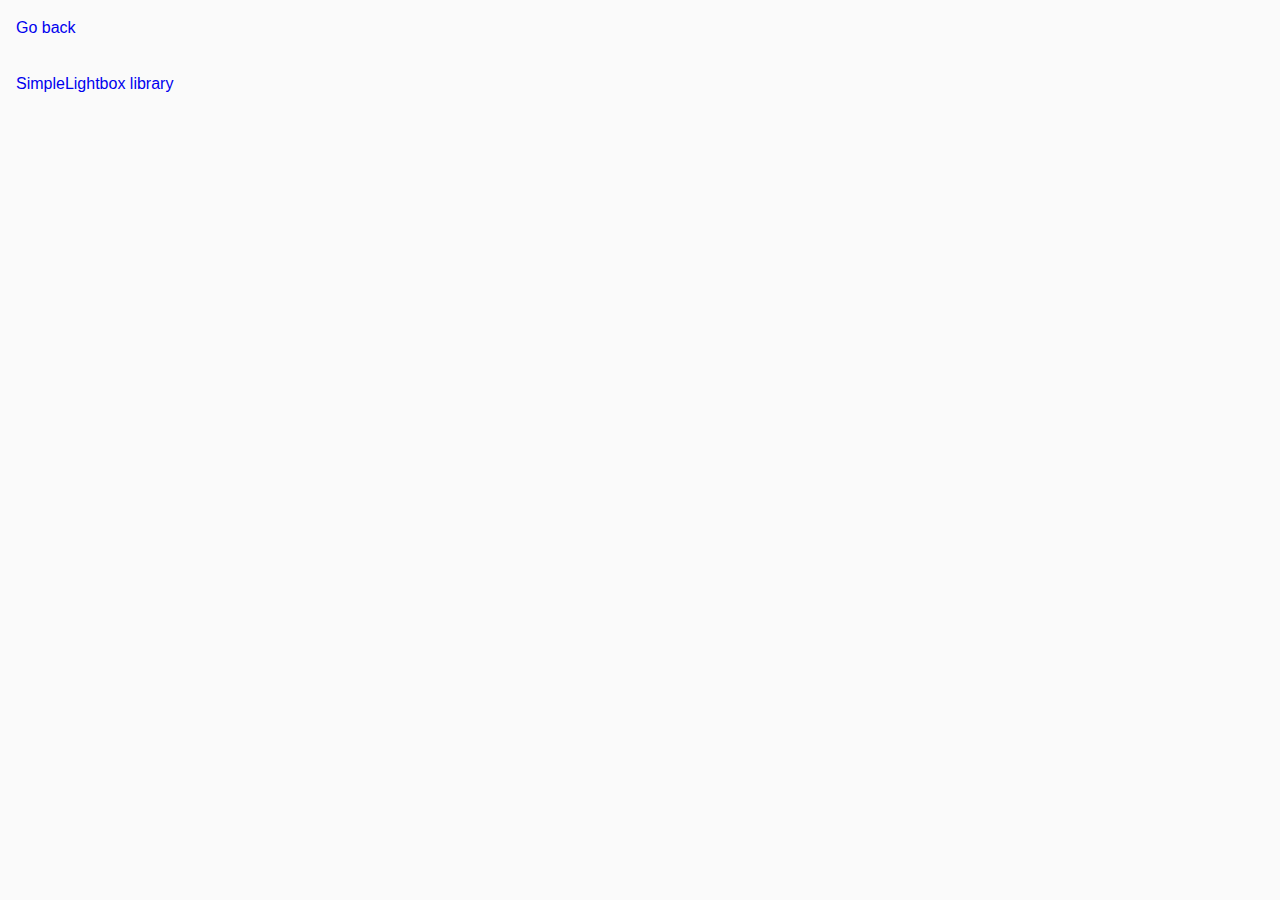
==== 01-gallery.html @ b4ec5136 "1" ====
<!DOCTYPE html>
<html lang="en">
  <head>
    <meta charset="UTF-8" />
    <meta name="viewport" content="width=device-width, initial-scale=1.0" />
    <meta http-equiv="X-UA-Compatible" content="ie=edge" />
    <title>Image gallery</title>
    <link rel="stylesheet" href="css/common.css" />
    <link rel="stylesheet" href="css/styles.css" />
  </head>
  <body>
    <p><a href="index.html">Go back</a></p>

    <!-- Add gallery items to this list -->
    <div class="gallery"></div>
    <p><a href="02-lightbox.html">SimpleLightbox library</a></p>

    <script src="js/01-gallery.js" type="module"></script>
  </body>
</html>
---- css/common.css ----
* {
  box-sizing: border-box;
}

body {
  margin: 16px;
  font-family: -apple-system, BlinkMacSystemFont, 'Segoe UI', Roboto, Oxygen,
    Ubuntu, Cantarell, 'Open Sans', 'Helvetica Neue', sans-serif;
  -webkit-font-smoothing: antialiased;
  -moz-osx-font-smoothing: grayscale;
  background-color: #fafafa;
  color: #212121;
  line-height: 1.5;
}

input {
  padding: 8px;
  font: inherit;
}

button {
  padding: 8px 12px;
  cursor: pointer;
}
.menu {
  list-style: none;
  margin: 0;
  padding: 0;
  background-color: #f1f1f1;
  text-align: center;
}

.menu-item {
  display: inline-block;
  margin: 0;
  padding: 0;
}

.menu-item a {
  display: block;
  padding: 1em;
  
  text-decoration: none;
  font-weight: bold;
}

.menu-item a:hover {
  background-color: #ddd;
}
.blue-text {
  background-color: blue;
  color: yellow;
}

.yellow-text {
  background-color: yellow;
  color: blue;
}
a
{
  text-decoration: none;
  
}
---- css/styles.css ----
:root {
  --timing-function: cubic-bezier(0.4, 0, 0.2, 1);
  --animation-duration: 250ms;
}

.gallery {
  display: grid;
  max-width: 1140px;
  grid-template-columns: repeat(auto-fit, minmax(320px, 1fr));
  grid-auto-rows: 240px;
  grid-gap: 12px;
  justify-content: center;
  padding: 0;
  list-style: none;
  margin-left: auto;
  margin-right: auto;
}

.gallery__item {
  position: relative;
  box-shadow: 0px 1px 3px 0px rgba(0, 0, 0, 0.2),
    0px 1px 1px 0px rgba(0, 0, 0, 0.14), 0px 2px 1px -1px rgba(0, 0, 0, 0.12);
}

.gallery__image:hover {
  transform: scale(1.03);
}

.gallery__image {
  height: 100%;
  width: 100%;
  object-fit: cover;
  transition: transform var(--animation-duration) var(--timing-function);
}

.gallery__link {
  display: block;
  text-decoration: none;
  height: 100%;
}

.gallery__link:hover {
  cursor: zoom-in;
}
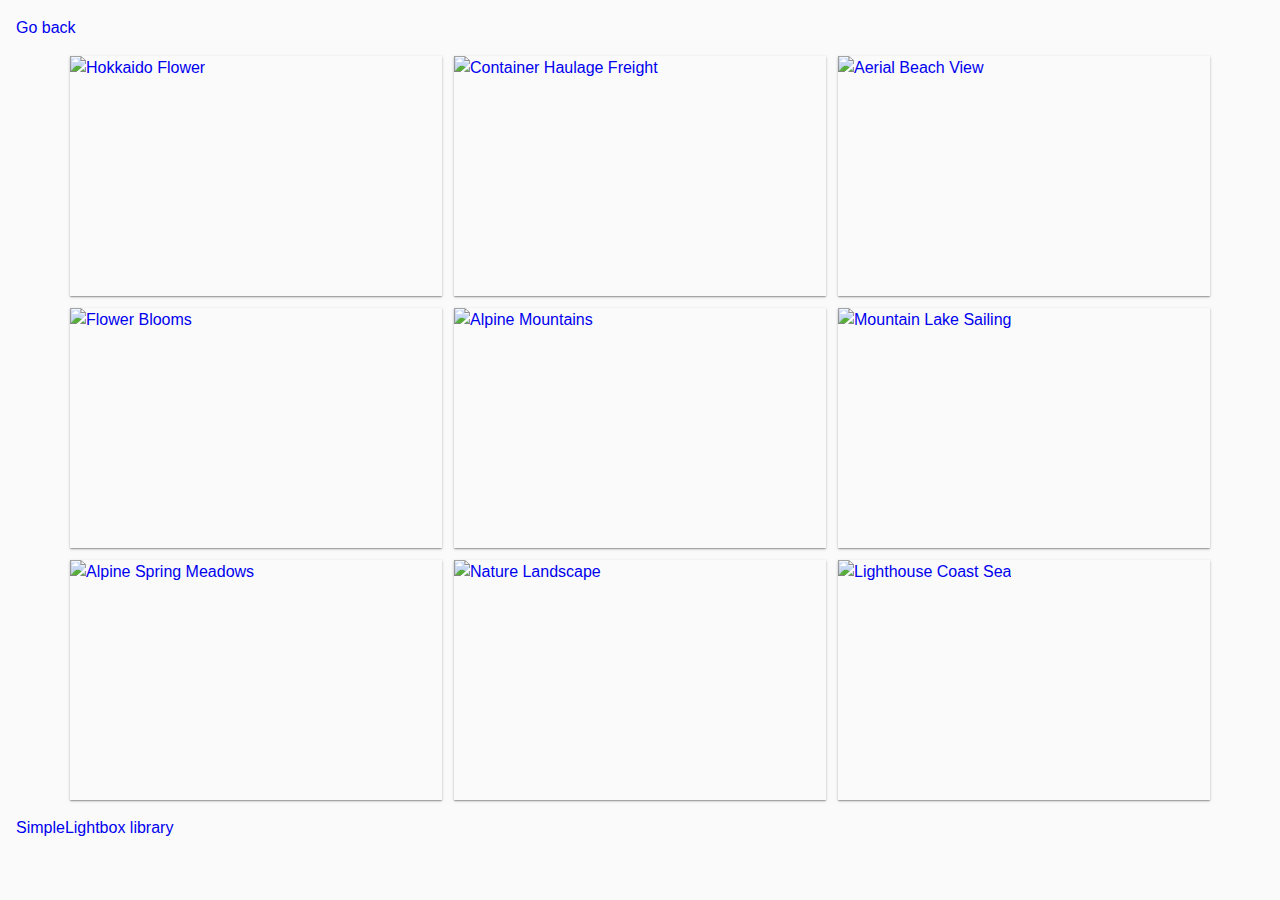
==== commit e591ff8d: "1" ====
--- a/01-gallery.html
+++ b/01-gallery.html
@@ -7,14 +7,18 @@
     <title>Image gallery</title>
     <link rel="stylesheet" href="css/common.css" />
     <link rel="stylesheet" href="css/styles.css" />
+    <link rel="stylesheet" href="https://cdn.jsdelivr.net/npm/basiclightbox@5.0.4/dist/basicLightbox.min.css" integrity="sha256-r7Neol40GubQBzMKAJovEaXbl9FClnADCrIMPljlx3E=" crossorigin="anonymous">
   </head>
   <body>
     <p><a href="index.html">Go back</a></p>
 
     <!-- Add gallery items to this list -->
+    
     <div class="gallery"></div>
     <p><a href="02-lightbox.html">SimpleLightbox library</a></p>
 
     <script src="js/01-gallery.js" type="module"></script>
+        <script src="https://cdn.jsdelivr.net/npm/basiclightbox@5.0.4/dist/basicLightbox.min.js
+"></script>
   </body>
 </html>
